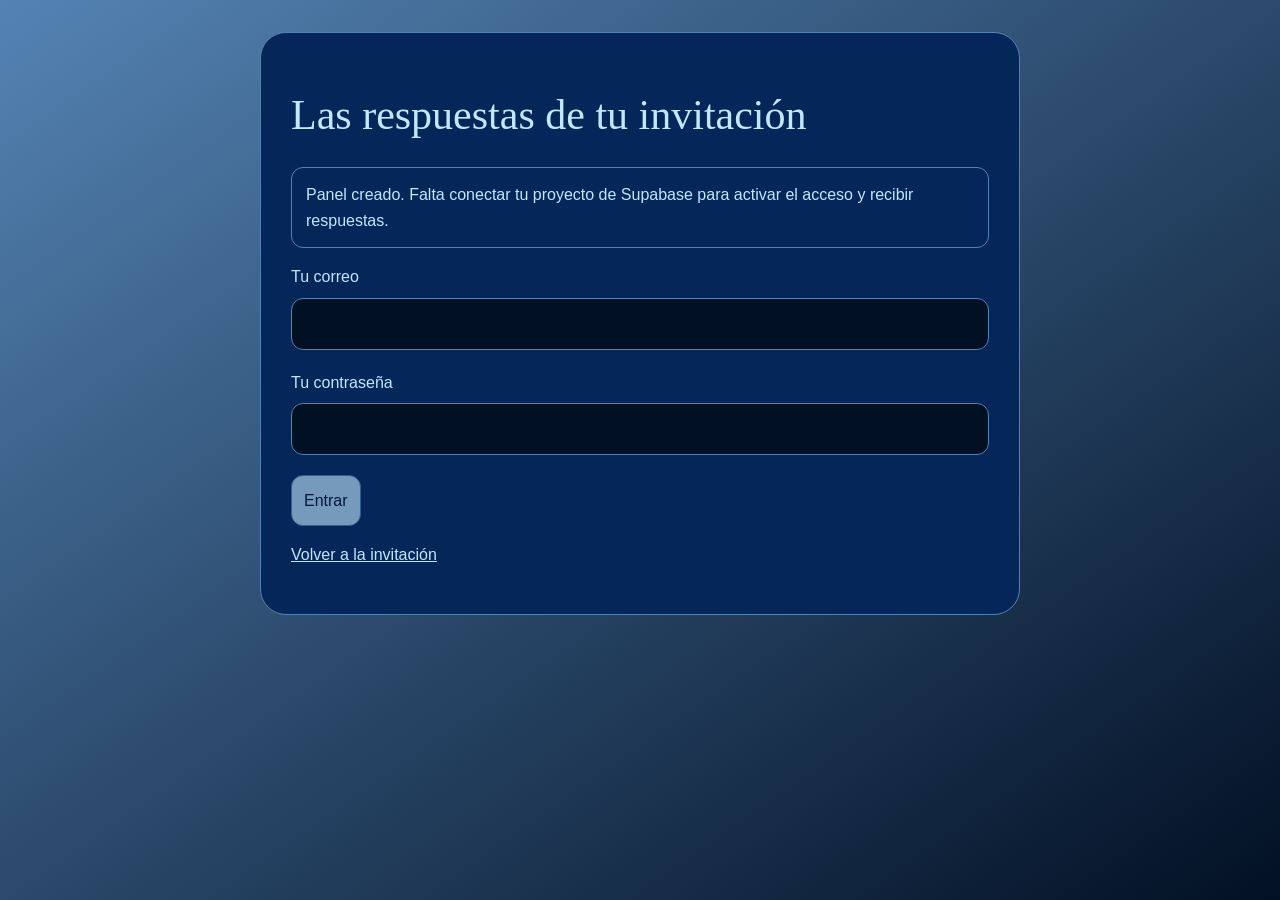
==== admin.html @ 3e83ab54 "Add static admin panel and Supabase response integration" ====
<!doctype html>
<html lang="es">
<head><meta charset="utf-8"><meta name="viewport" content="width=device-width,initial-scale=1"><meta name="robots" content="noindex,nofollow"><title>Respuestas de la invitación</title>
<style>*{box-sizing:border-box}[hidden]{display:none!important}body{margin:0;padding:32px 20px;min-height:100svh;background:linear-gradient(145deg,#5483B3,#021024);color:#C1E8FF;font:16px/1.6 Arial,sans-serif}main{max-width:760px;margin:auto;padding:30px;background:#052659;border:1px solid #5483B3;border-radius:26px}h1{font:clamp(30px,6vw,42px) Georgia,serif}input,button{font:inherit;border:1px solid #5483B3;border-radius:12px;padding:12px}input{display:block;width:100%;margin:8px 0 20px;background:#021024;color:#C1E8FF}button{background:#C1E8FF;color:#021024;cursor:pointer}button:disabled{opacity:.6;cursor:wait}article{padding:18px;margin:18px 0;border:1px solid #5483B3;border-radius:16px}article p{margin:6px 0}small{color:#7DA0CA}.tools{display:flex;gap:12px;flex-wrap:wrap}#status{padding:14px;border:1px solid #5483B3;border-radius:12px}a{color:#C1E8FF}</style>
</head><body><main>
<h1>Las respuestas de tu invitación</h1>
<p id="status" role="status" hidden></p>
<form id="login"><label for="email">Tu correo</label><input id="email" type="email" required autocomplete="username"><label for="password">Tu contraseña</label><input id="password" type="password" required autocomplete="current-password"><button id="enter">Entrar</button></form>
<section id="panel" hidden><div class="tools"><button id="refresh">Actualizar respuestas</button><button id="logout">Cerrar sesión</button></div><p id="count"></p><div id="answers"></div></section>
<p><a href="index.html">Volver a la invitación</a></p>
</main><script src="config.js"></script><script src="api.js"></script><script>
const login = document.getElementById('login');
const panel = document.getElementById('panel');
const status = document.getElementById('status');
function message(text) { status.textContent = text; status.hidden = !text; }
async function load() {
  const refresh = document.getElementById('refresh');
  refresh.disabled = true;
  document.getElementById('answers').replaceChildren();
  document.getElementById('count').textContent = '';
  try {
    const answers = await invitationApi.list();
    document.getElementById('count').textContent = answers.length ? answers.length + ' respuesta(s) más reciente(s)' : 'Todavía no hay respuestas disponibles para esta cuenta.';
    for (const answer of answers) {
      const article = document.createElement('article');
      for (const [label, value] of [['Comida',answer.food],['Hora elegida',answer.time.slice(0,5)],['Recibida',new Date(answer.created_at).toLocaleString('es-MX',{timeZone:'America/Mexico_City'}) + ' (Ciudad de México)']]) {
        const row = document.createElement('p');
        const title = document.createElement('strong'); title.textContent = label + ': ';
        row.append(title,document.createTextNode(value)); article.append(row);
      }
      document.getElementById('answers').append(article);
    }
    message('');
  } catch (error) { message(error.message); }
  finally { refresh.disabled = false; }
}
login.addEventListener('submit', async event => {
  event.preventDefault(); const enter = document.getElementById('enter'); enter.disabled = true;
  try {
    await invitationApi.login(document.getElementById('email').value.trim(), document.getElementById('password').value);
    login.reset(); login.hidden = true; panel.hidden = false; await load();
  } catch (error) { message(error.message); }
  finally { enter.disabled = false; }
});
document.getElementById('refresh').addEventListener('click', load);
document.getElementById('logout').addEventListener('click', async () => {
  try { await invitationApi.logout(); } catch {}
  panel.hidden = true; login.hidden = false; document.getElementById('answers').replaceChildren(); message('Sesión cerrada.');
});
if (!invitationApi.configured()) {
  message('Panel creado. Falta conectar tu proyecto de Supabase para activar el acceso y recibir respuestas.');
  document.getElementById('enter').disabled = true;
}
</script></body></html>
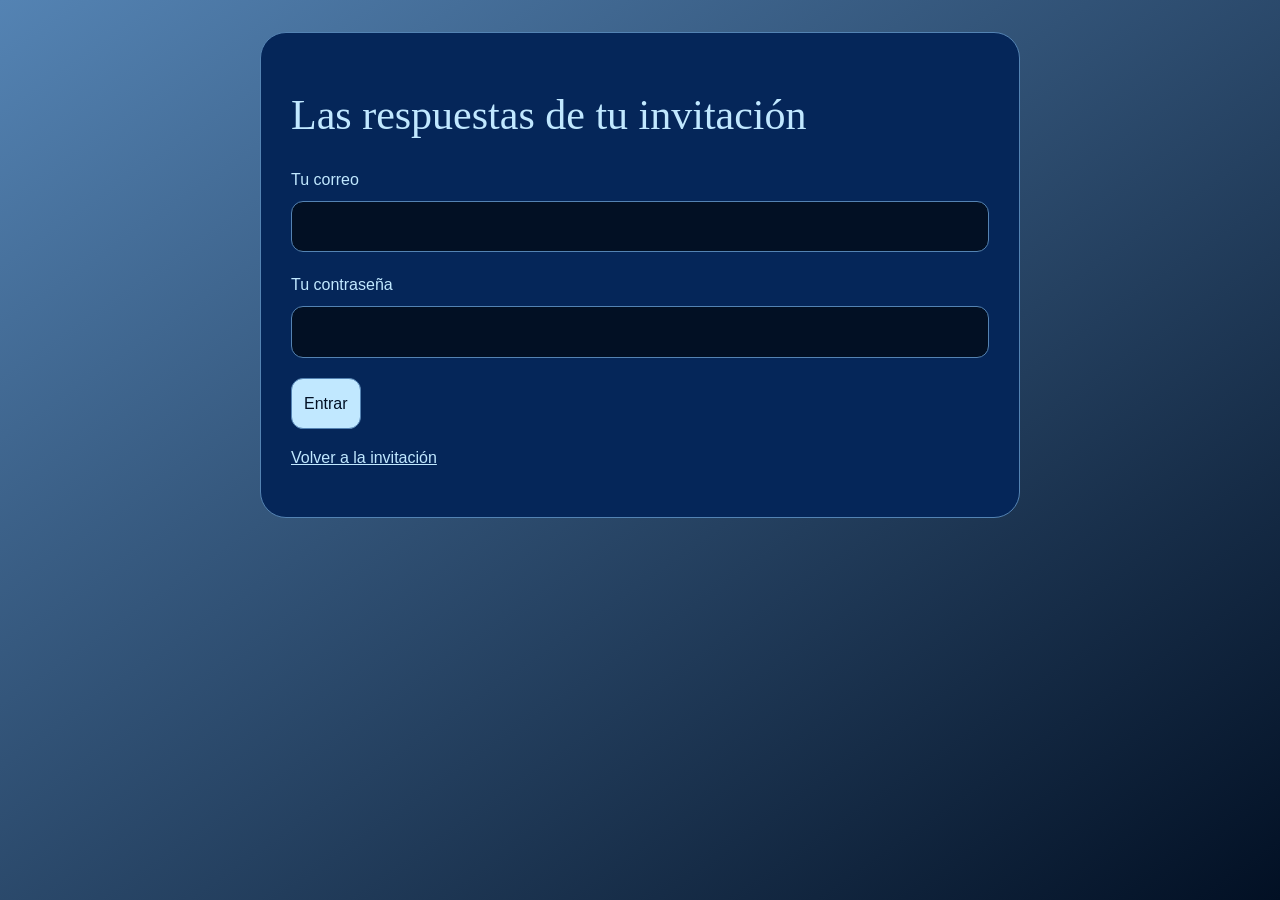
==== commit 1d370ee6: "Refresh cached Supabase configuration in invitation and admin" ====
--- a/admin.html
+++ b/admin.html
@@ -8,7 +8,7 @@
 <form id="login"><label for="email">Tu correo</label><input id="email" type="email" required autocomplete="username"><label for="password">Tu contraseña</label><input id="password" type="password" required autocomplete="current-password"><button id="enter">Entrar</button></form>
 <section id="panel" hidden><div class="tools"><button id="refresh">Actualizar respuestas</button><button id="logout">Cerrar sesión</button></div><p id="count"></p><div id="answers"></div></section>
 <p><a href="index.html">Volver a la invitación</a></p>
-</main><script src="config.js"></script><script src="api.js"></script><script>
+</main><script src="config.js?v=bff5320"></script><script src="api.js?v=bff5320"></script><script>
 const login = document.getElementById('login');
 const panel = document.getElementById('panel');
 const status = document.getElementById('status');
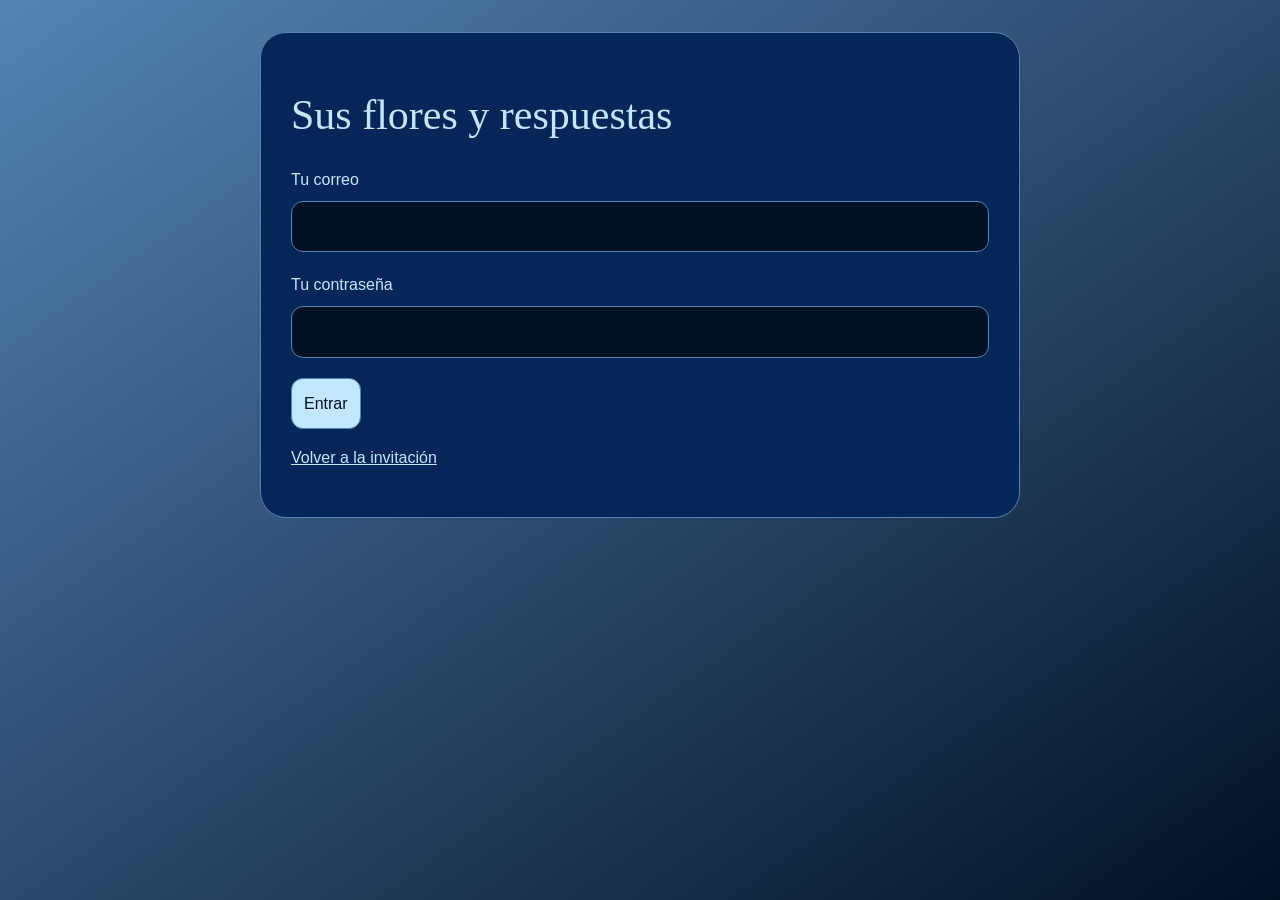
==== commit 8bca05fc: "Add animated flower selection and private favorite responses" ====
--- a/admin.html
+++ b/admin.html
@@ -3,12 +3,12 @@
 <head><meta charset="utf-8"><meta name="viewport" content="width=device-width,initial-scale=1"><meta name="robots" content="noindex,nofollow"><title>Respuestas de la invitación</title>
 <style>*{box-sizing:border-box}[hidden]{display:none!important}body{margin:0;padding:32px 20px;min-height:100svh;background:linear-gradient(145deg,#5483B3,#021024);color:#C1E8FF;font:16px/1.6 Arial,sans-serif}main{max-width:760px;margin:auto;padding:30px;background:#052659;border:1px solid #5483B3;border-radius:26px}h1{font:clamp(30px,6vw,42px) Georgia,serif}input,button{font:inherit;border:1px solid #5483B3;border-radius:12px;padding:12px}input{display:block;width:100%;margin:8px 0 20px;background:#021024;color:#C1E8FF}button{background:#C1E8FF;color:#021024;cursor:pointer}button:disabled{opacity:.6;cursor:wait}article{padding:18px;margin:18px 0;border:1px solid #5483B3;border-radius:16px}article p{margin:6px 0}small{color:#7DA0CA}.tools{display:flex;gap:12px;flex-wrap:wrap}#status{padding:14px;border:1px solid #5483B3;border-radius:12px}a{color:#C1E8FF}</style>
 </head><body><main>
-<h1>Las respuestas de tu invitación</h1>
+<h1>Sus flores y respuestas</h1>
 <p id="status" role="status" hidden></p>
 <form id="login"><label for="email">Tu correo</label><input id="email" type="email" required autocomplete="username"><label for="password">Tu contraseña</label><input id="password" type="password" required autocomplete="current-password"><button id="enter">Entrar</button></form>
 <section id="panel" hidden><div class="tools"><button id="refresh">Actualizar respuestas</button><button id="logout">Cerrar sesión</button></div><p id="count"></p><div id="answers"></div></section>
 <p><a href="index.html">Volver a la invitación</a></p>
-</main><script src="config.js?v=bff5320"></script><script src="api.js?v=bff5320"></script><script>
+</main><script src="config.js?v=flowers1"></script><script src="api.js?v=flowers1"></script><script>
 const login = document.getElementById('login');
 const panel = document.getElementById('panel');
 const status = document.getElementById('status');
@@ -19,18 +19,30 @@
   document.getElementById('answers').replaceChildren();
   document.getElementById('count').textContent = '';
   try {
-    const answers = await invitationApi.list();
+    const results = await Promise.allSettled([invitationApi.listFlowers(), invitationApi.list()]);
+    const answers = results.flatMap((result, index) => result.status === 'fulfilled'
+      ? result.value.map(answer => ({...answer, kind:index === 0 ? 'flower' : 'date'})) : []);
+    answers.sort((a,b) => new Date(b.created_at) - new Date(a.created_at));
     document.getElementById('count').textContent = answers.length ? answers.length + ' respuesta(s) más reciente(s)' : 'Todavía no hay respuestas disponibles para esta cuenta.';
     for (const answer of answers) {
       const article = document.createElement('article');
-      for (const [label, value] of [['Comida',answer.food],['Hora elegida',answer.time.slice(0,5)],['Recibida',new Date(answer.created_at).toLocaleString('es-MX',{timeZone:'America/Mexico_City'}) + ' (Ciudad de México)']]) {
+      const received = new Date(answer.created_at).toLocaleString('es-MX', {
+        timeZone:'America/Mexico_City', day:'2-digit', month:'2-digit', year:'numeric',
+        hour:'2-digit', minute:'2-digit', second:'2-digit', hourCycle:'h23'
+      });
+      const fields = answer.kind === 'flower'
+        ? [['Flor favorita',answer.flower],['Fecha y hora de elección',received + ' (Ciudad de México)']]
+        : [['Comida',answer.food],['Hora elegida para salir',answer.time.slice(0,5) + ' h'],['Fecha y hora de respuesta',received + ' (Ciudad de México)']];
+      for (const [label, value] of fields) {
         const row = document.createElement('p');
         const title = document.createElement('strong'); title.textContent = label + ': ';
         row.append(title,document.createTextNode(value)); article.append(row);
       }
       document.getElementById('answers').append(article);
     }
-    message('');
+    message(results[0].status === 'rejected'
+      ? 'No se pudieron consultar las flores. Si es la primera vez, ejecuta flores.sql en Supabase y vuelve a actualizar.'
+      : results[1].status === 'rejected' ? 'Las flores están cargadas. No se pudieron consultar las respuestas de la cita.' : '');
   } catch (error) { message(error.message); }
   finally { refresh.disabled = false; }
 }
